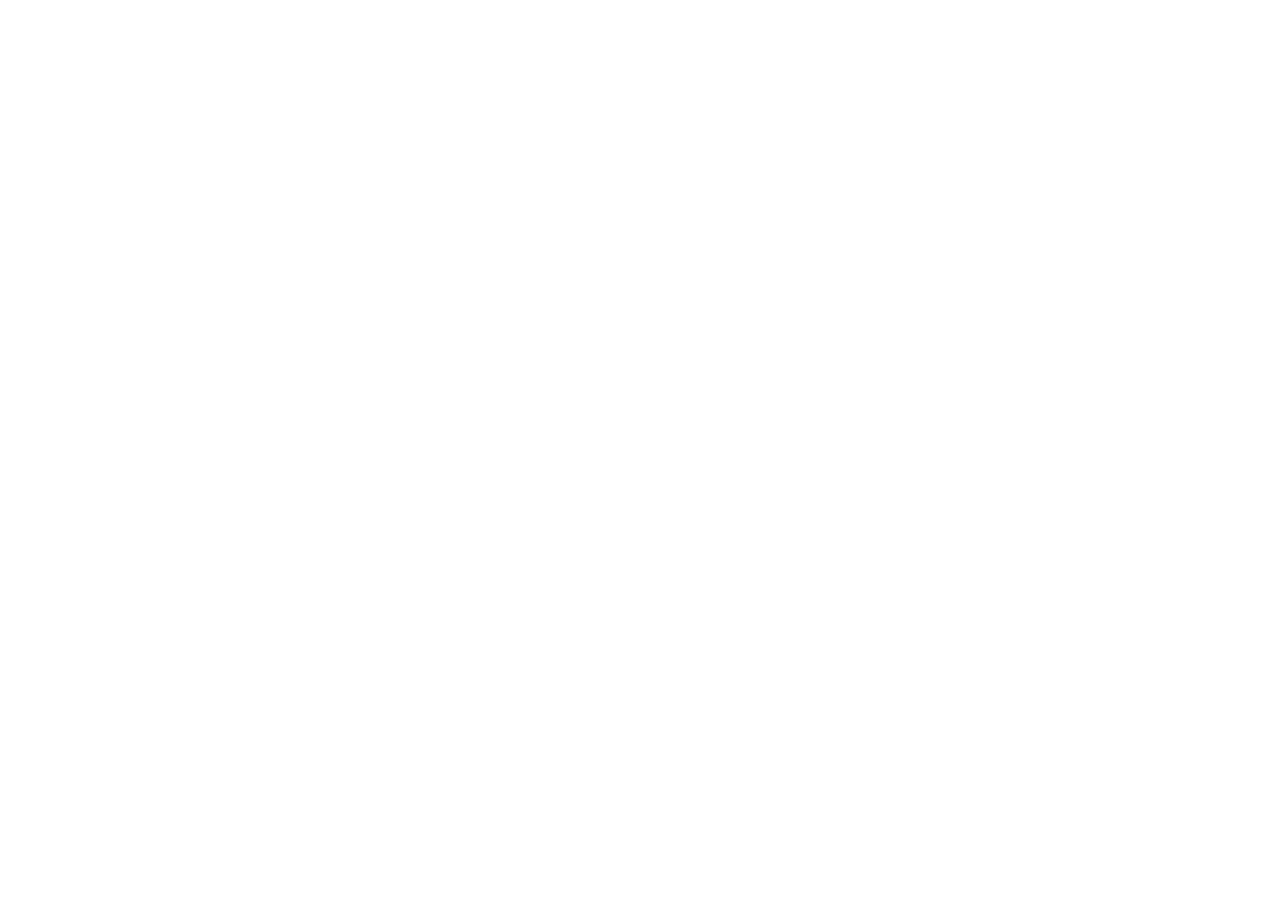
==== index.html @ 04dd3ada "First Commit" ====
<!DOCTYPE html>
<html lang="en">
<head>
    <meta charset="UTF-8">
    <meta name="viewport" content="width=device-width, initial-scale=1.0">
    <title>Document</title>
</head>
<body>
    
</body>
</html>
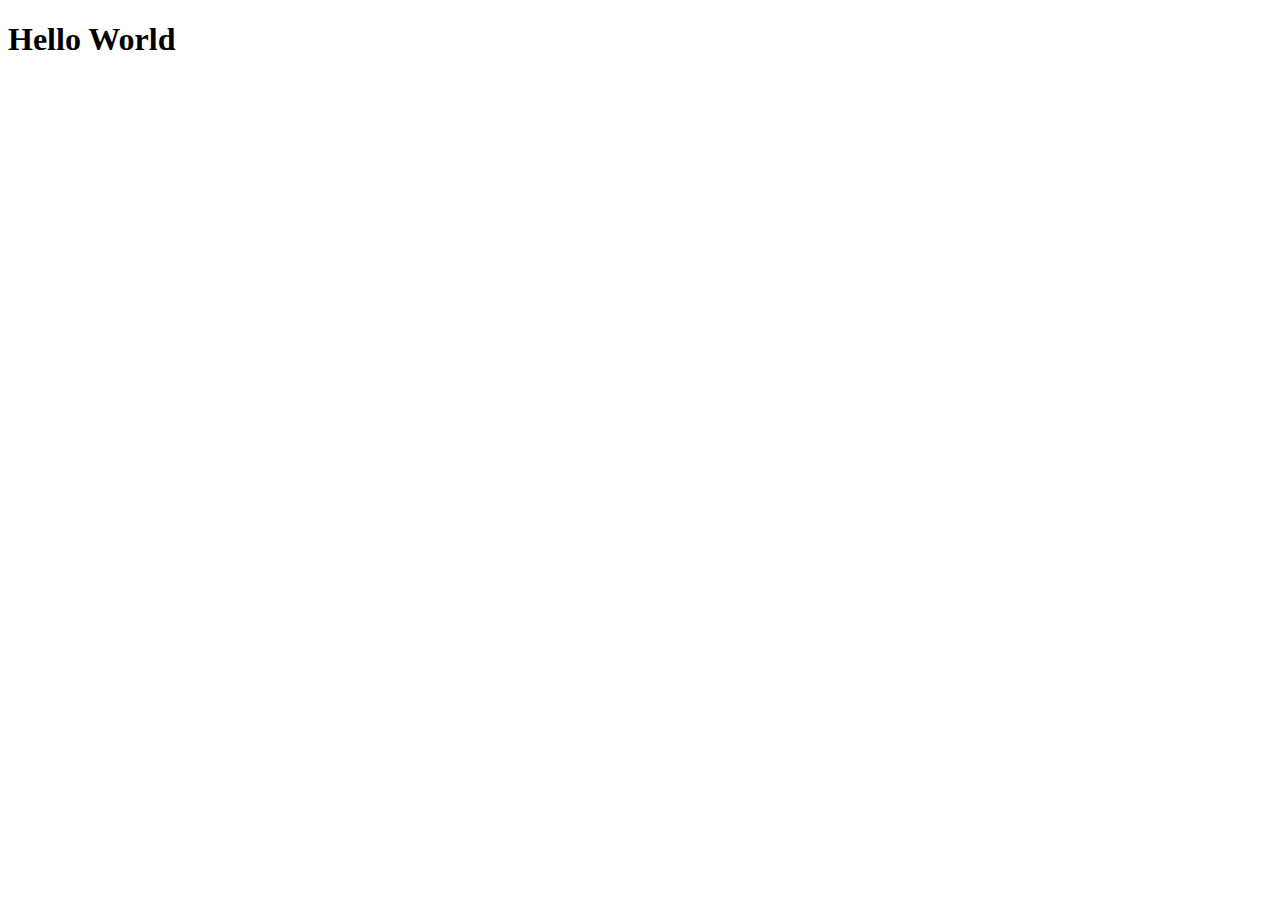
==== commit fc3c506b: "index and styles codes recoded." ====
--- a/index.html
+++ b/index.html
@@ -3,9 +3,9 @@
 <head>
     <meta charset="UTF-8">
     <meta name="viewport" content="width=device-width, initial-scale=1.0">
-    <title>Document</title>
+    <title>Fenerbahçe</title>
 </head>
 <body>
-    
+    <h1>Hello World</h1>
 </body>
 </html>